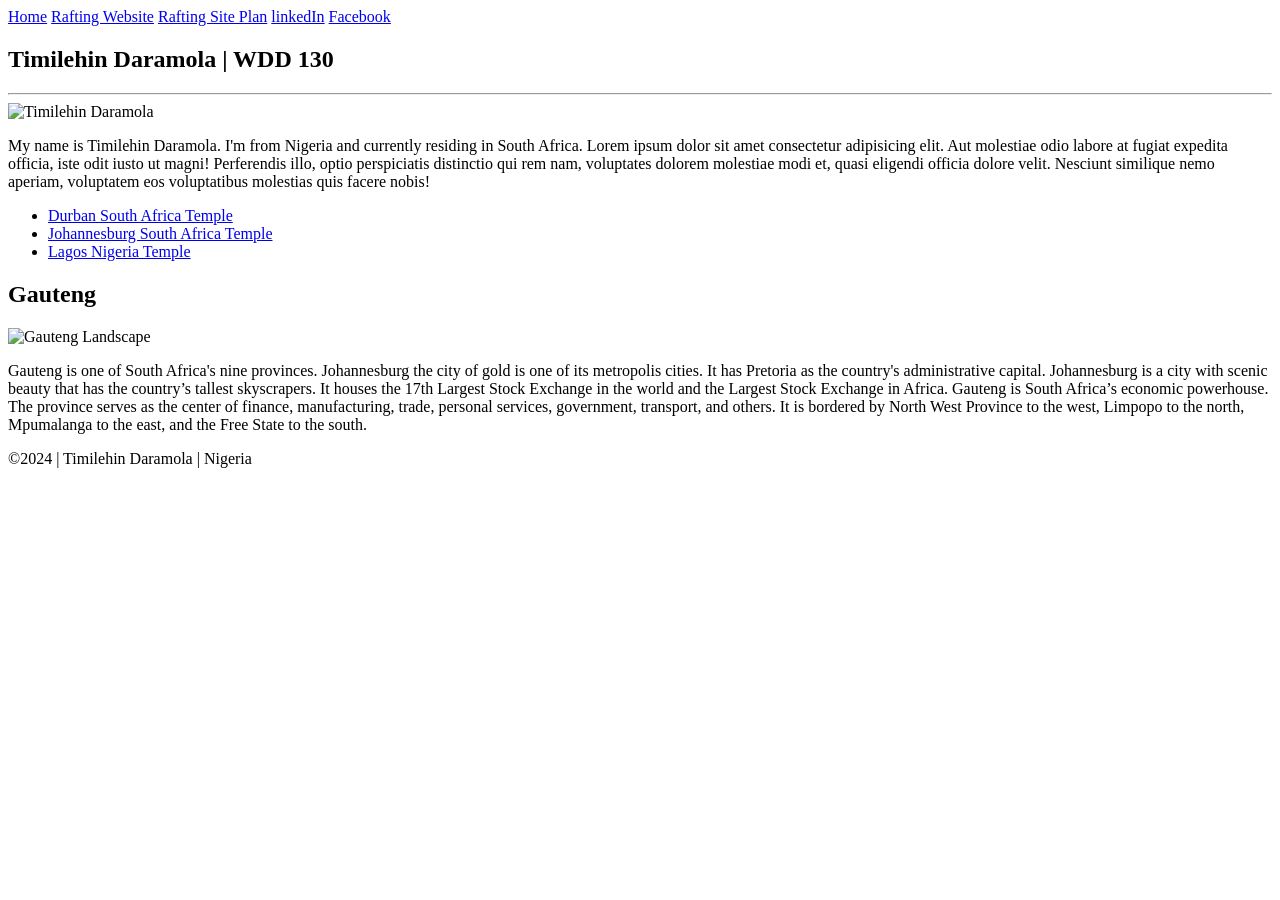
==== wwr/index.html @ f8e5ebde "site-rafting-plan" ====
<!DOCTYPE html>
<html lang="en">
<head>
    <meta charset="UTF-8">
    <meta name="viewport" content="width=device-width, initial-scale=1.0">
    <meta name="Landing page" content="Name: Timilehin Daramola, Course: Web Fundamentals, Page: Student IntroductionPage">
    <meta name="author" content="Timilehin Daramola">
    <title>Timilehin Daramola | WDD 130</title>
    <link rel="stylesheet" href="style.css">
</head>
<body>
    <header>
        <nav>
            <a href="#">Home</a>
            <a href="wwr/">Rafting Website</a>
            <a href="wwr/site-plan-refting.html">Rafting Site Plan</a>
            <a href="https://linkedin.com">linkedIn</a>
            <a href="https://facebook.com">Facebook</a>
        </nav>
    </header>
    <div class="grid">
        <main>
            <h2>Timilehin Daramola | WDD 130</h2><hr>
            <img src="images/profile.png" alt="Timilehin Daramola" width="200">
            <p>My name is Timilehin Daramola. I'm from Nigeria and currently residing in South Africa. Lorem ipsum dolor sit amet consectetur adipisicing elit. Aut molestiae odio labore at fugiat expedita officia, iste odit iusto ut magni! Perferendis illo, optio perspiciatis distinctio qui rem nam, voluptates dolorem molestiae modi et, quasi eligendi officia dolore velit. Nesciunt similique nemo aperiam, voluptatem eos voluptatibus molestias quis facere nobis!</p>
            <ul class="box">
                <li><a href="https://www.churchofjesuschrist.org/temples/details/durban-south-africa-temple?lang=eng" target="_blank">Durban South Africa Temple</a></li>
                <li><a href="https://www.churchofjesuschrist.org/temples/details/johannesburg-south-africa-temple?lang=eng" target="_blank">Johannesburg South Africa Temple</a></li>
                <li><a href="https://www.churchofjesuschrist.org/temples/details/lagos-nigeria-temple?lang=eng" target="_blank">Lagos Nigeria Temple</a></li>
            </ul>
        </main>
        <aside class="box">
            <h2>Gauteng</h2>
            <img src="images/gauteng.jpg" alt="Gauteng Landscape">
            <p>Gauteng is one of South Africa's nine provinces. Johannesburg the city of gold is one of its metropolis cities. It has Pretoria as the country's administrative capital. Johannesburg is a city with scenic beauty that has the country’s tallest skyscrapers. It houses the 17th Largest Stock Exchange in the world and the Largest Stock Exchange in Africa. Gauteng is South Africa’s economic powerhouse. The province serves as the center of finance, manufacturing, trade, personal services, government, transport, and others. It is bordered by North West Province to the west, Limpopo to the north, Mpumalanga to the east, and the Free State to the south.</p>
        </aside>
    </div>
    <footer>
        &copy;2024 | Timilehin Daramola | Nigeria
    </footer>
</body>
<!-- Last modified date: Jan 15, 2024 -->
</html>
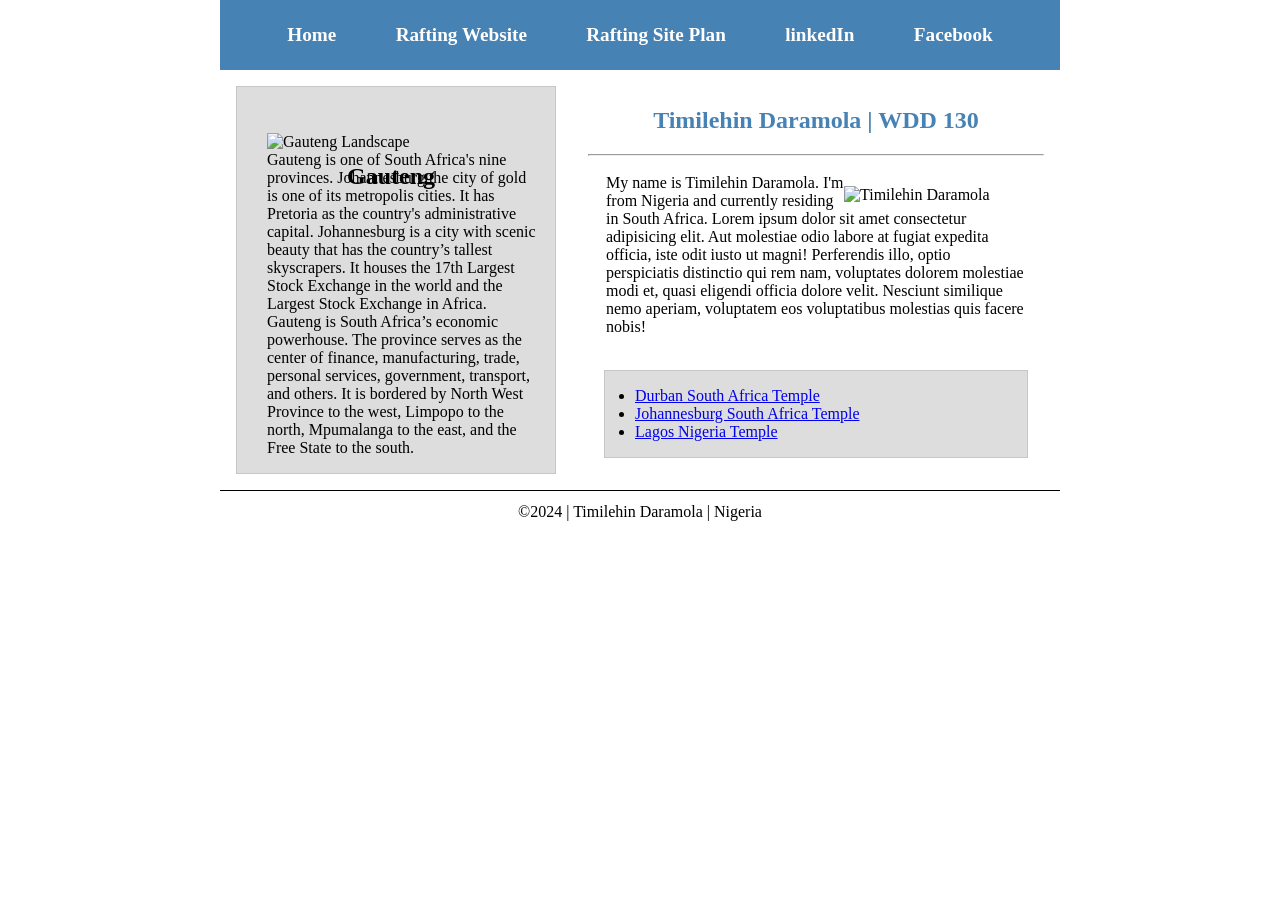
==== commit cc104ab3: "site-rafting-plan" ====
--- a/wwr/index.html
+++ b/wwr/index.html
@@ -6,13 +6,13 @@
     <meta name="Landing page" content="Name: Timilehin Daramola, Course: Web Fundamentals, Page: Student IntroductionPage">
     <meta name="author" content="Timilehin Daramola">
     <title>Timilehin Daramola | WDD 130</title>
-    <link rel="stylesheet" href="style.css">
+    <link rel="stylesheet" href="styles/style.css">
 </head>
 <body>
     <header>
         <nav>
             <a href="#">Home</a>
-            <a href="wwr/">Rafting Website</a>
+            <a href="wwr/about.html">Rafting Website</a>
             <a href="wwr/site-plan-refting.html">Rafting Site Plan</a>
             <a href="https://linkedin.com">linkedIn</a>
             <a href="https://facebook.com">Facebook</a>
--- a/wwr/styles/style.css
+++ b/wwr/styles/style.css
@@ -0,0 +1,99 @@
+* { 
+    margin: 0;
+    padding: 0;
+    box-sizing: border-box;
+}
+
+.grid {
+    display: grid;
+    align-items: center;
+}
+
+.grid img {
+    padding-top: 30px;
+}
+
+main {
+    grid-column: 2/3;
+    margin: 1rem;
+}
+
+aside {
+    width: 20rem;
+    position: relative;
+    grid-column: 1/2;
+    grid-row: 1/2;
+}
+
+main img {
+    width: 200px;
+    height: auto;
+    float: right;
+}
+
+main p {
+    padding: 18px;
+}
+
+p {
+    padding: 0px;
+}
+
+footer {
+    margin-top: 15px;
+    border-top: 1px solid #000;
+    text-align: center;
+    padding-top: 12px;
+}
+
+.box {
+    margin: 1rem;
+    border: 1px solid rgba(0, 0, 0, .1);
+    padding: 1rem;
+    background-color: #ddd;
+    color: #000;
+    padding-left: 30px;
+}
+
+.box h2 {
+    position: absolute;
+    margin-left: 80px;
+    margin-top: 60px;
+}
+
+.box img {
+    width: 250px;
+}
+
+nav {
+    background-color: steelblue;
+    padding: 1rem;
+    display: flex;
+    justify-content: space-evenly;
+    align-items: center;
+    border-bottom: 2rem;
+}
+
+nav a {
+    display: block;
+    padding: 0.5rem;
+    text-decoration: none;
+    font-size: 1.2rem;
+    font-weight: 700;
+    color: #fff;
+}
+
+main h2 {
+    color: steelblue;
+    font-weight: bold;
+    text-align: center;
+    padding-top: 20px;
+    padding-bottom: 20px;
+    
+}
+
+header, .grid, footer {
+    max-width: 840px;
+    margin: 0 auto;
+}
+/*Class Selectors*/
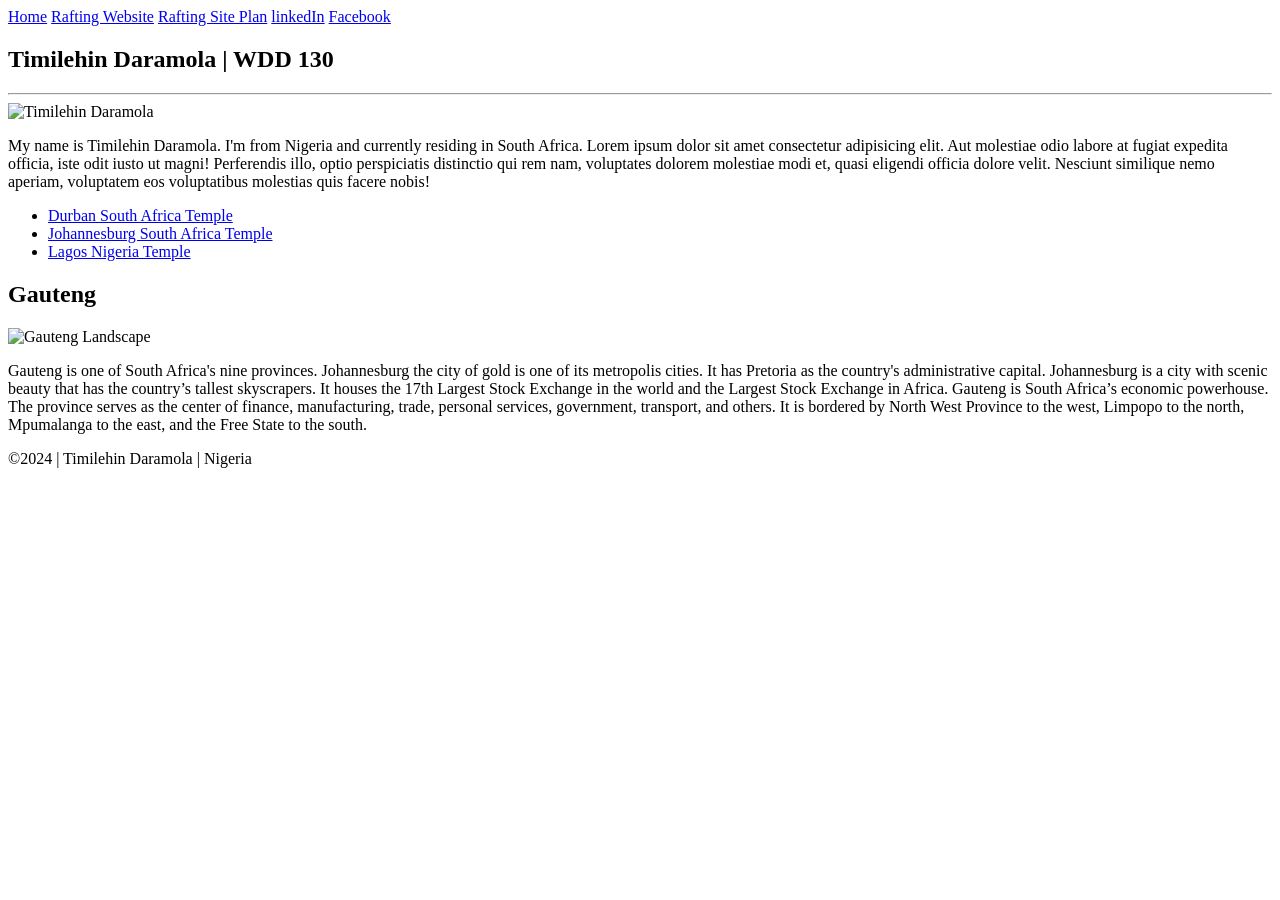
==== commit afbbea18: "site-plan" ====
--- a/wwr/index.html
+++ b/wwr/index.html
@@ -6,14 +6,14 @@
     <meta name="Landing page" content="Name: Timilehin Daramola, Course: Web Fundamentals, Page: Student IntroductionPage">
     <meta name="author" content="Timilehin Daramola">
     <title>Timilehin Daramola | WDD 130</title>
-    <link rel="stylesheet" href="styles/style.css">
+    <link rel="stylesheet" href="style.css">
 </head>
 <body>
     <header>
         <nav>
             <a href="#">Home</a>
-            <a href="wwr/about.html">Rafting Website</a>
-            <a href="wwr/site-plan-refting.html">Rafting Site Plan</a>
+            <a href="about.html">Rafting Website</a>
+            <a href="wwr/site-plan-rafting.html">Rafting Site Plan</a>
             <a href="https://linkedin.com">linkedIn</a>
             <a href="https://facebook.com">Facebook</a>
         </nav>
